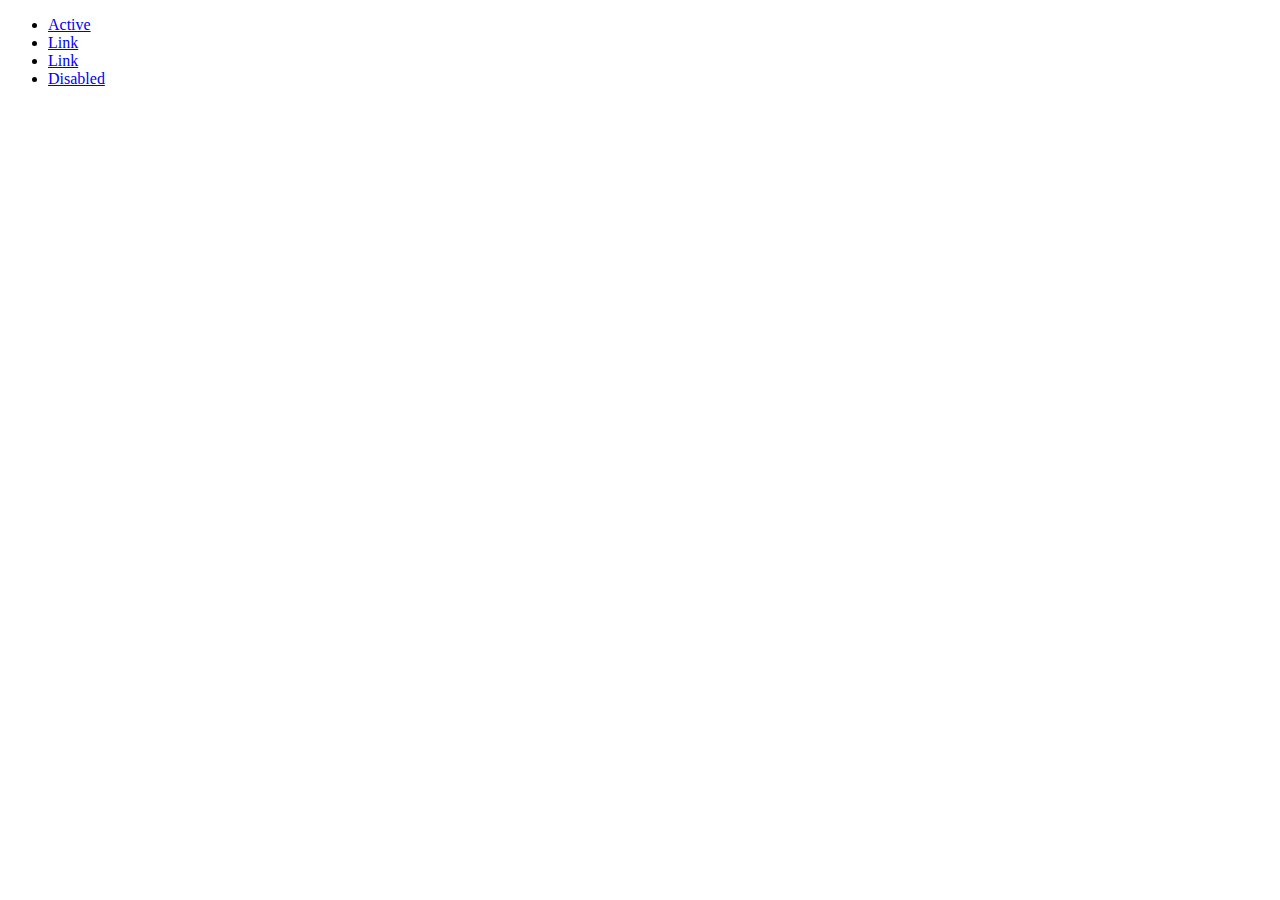
==== JsNotes/index.html @ 9e1ef535 "Init" ====
<!doctype html>
<html lang="en">
  <head>
    <!-- Required meta tags -->
    <meta charset="utf-8">
    <meta name="viewport" content="width=device-width, initial-scale=1, shrink-to-fit=no">

    <!-- Bootstrap CSS -->
    <link rel="stylesheet" href="https://maxcdn.bootstrapcdn.com/bootstrap/4.0.0-beta.3/css/bootstrap.min.css" integrity="sha384-Zug+QiDoJOrZ5t4lssLdxGhVrurbmBWopoEl+M6BdEfwnCJZtKxi1KgxUyJq13dy" crossorigin="anonymous">

    <!-- CSS -->

    <link rel="stylesheet" type="text/css" href="css/style.css">

    <!-- JavaScript -->

    <script src="js/script.js"></script>

    <title>Hello, world!</title>
  </head>
  <body>
    <header>
        <ul class="nav justify-content-end">
            <li class="nav-item">
                <a class="nav-link active" href="#">Active</a>
            </li>
            <li class="nav-item">
                <a class="nav-link" href="#">Link</a>
            </li>
            <li class="nav-item">
                <a class="nav-link" href="#">Link</a>
            </li>
            <li class="nav-item">
                <a class="nav-link disabled" href="#">Disabled</a>
            </li>
        </ul>
    </header>
  </body>
</html>
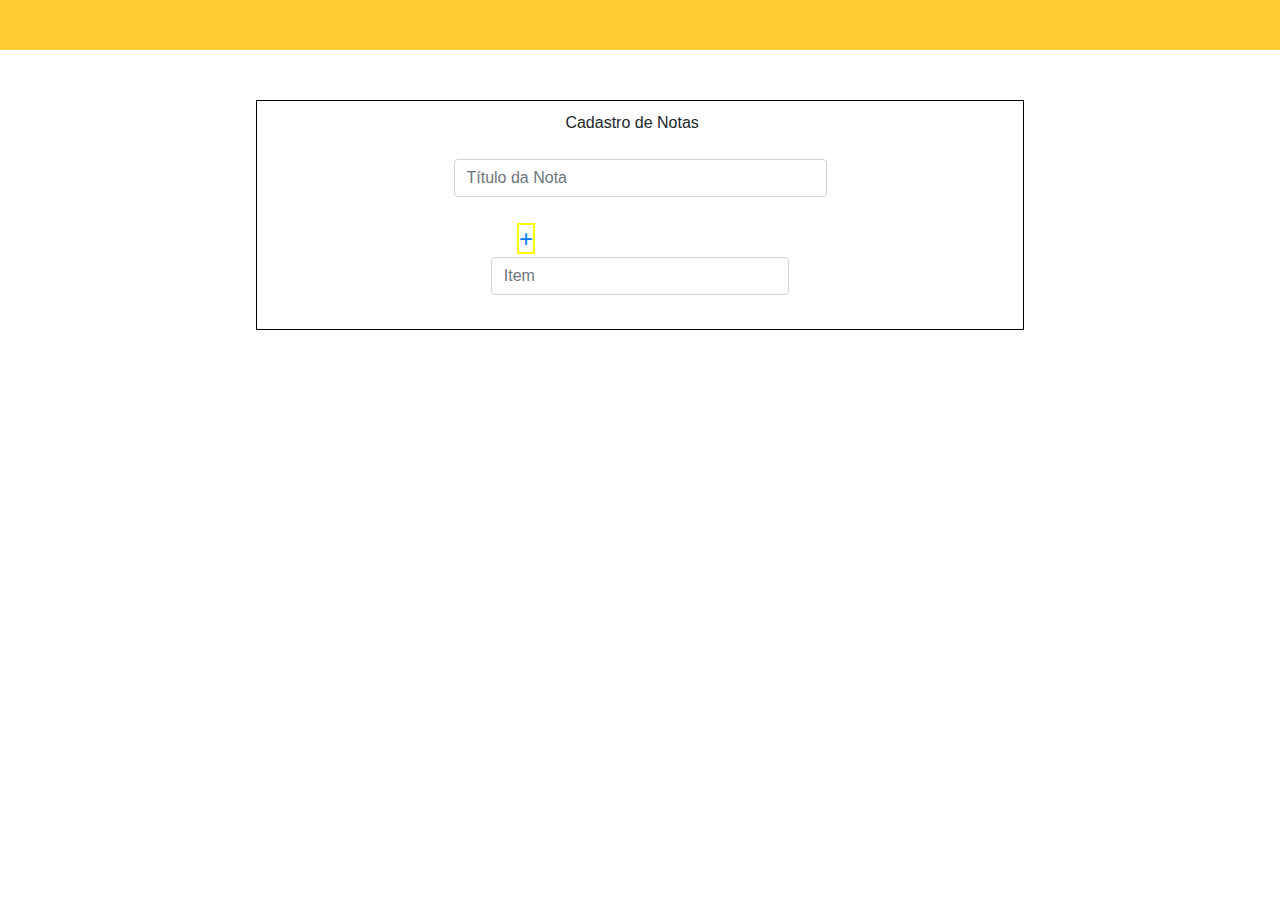
==== commit eeaa1040: "Primeira parte JsNotes feita!" ====
--- a/JsNotes/index.html
+++ b/JsNotes/index.html
@@ -1,39 +1,39 @@
-<!doctype html>
+﻿<!DOCTYPE html>
 <html lang="en">
-  <head>
-    <!-- Required meta tags -->
-    <meta charset="utf-8">
-    <meta name="viewport" content="width=device-width, initial-scale=1, shrink-to-fit=no">
 
-    <!-- Bootstrap CSS -->
-    <link rel="stylesheet" href="https://maxcdn.bootstrapcdn.com/bootstrap/4.0.0-beta.3/css/bootstrap.min.css" integrity="sha384-Zug+QiDoJOrZ5t4lssLdxGhVrurbmBWopoEl+M6BdEfwnCJZtKxi1KgxUyJq13dy" crossorigin="anonymous">
+<head>
+    <meta charset="UTF-8">
+    <meta name="viewport" content="width=device-width, initial-scale=1.0">
+    <meta http-equiv="X-UA-Compatible" content="ie=edge">
+    <title>JS Notes</title>
+    <script src="js/script.js"></script>
+    <link rel="stylesheet" href="css/style.css">
+    <link rel="stylesheet" href="https://maxcdn.bootstrapcdn.com/bootstrap/4.0.0/css/bootstrap.min.css" integrity="sha384-Gn5384xqQ1aoWXA+058RXPxPg6fy4IWvTNh0E263XmFcJlSAwiGgFAW/dAiS6JXm" crossorigin="anonymous">
+</head>
+<body>
+    <header class="menu">
 
-    <!-- CSS -->
+    </header>
+    <main>
+        <form>
+            <div id="Cadastro">
+                <span id="cdn"> Cadastro de Notas</span>
+                <br />
+                <br />
+                <div id="t">
+                    <input type="text" class="form-control" placeholder="Título da Nota" id="tituloNota">
+                </div>
+                <br />
+                <div id="it">
+                    <a href="#" id="plus"><span>+</span></a>
 
-    <link rel="stylesheet" type="text/css" href="css/style.css">
+                    <input type="text" class="form-control" placeholder="Item" id="itemNota">
+                    <br />
 
-    <!-- JavaScript -->
+                </div>
+            </div>
+        </form>
+    </main>
+</body>
 
-    <script src="js/script.js"></script>
-
-    <title>Hello, world!</title>
-  </head>
-  <body>
-    <header>
-        <ul class="nav justify-content-end">
-            <li class="nav-item">
-                <a class="nav-link active" href="#">Active</a>
-            </li>
-            <li class="nav-item">
-                <a class="nav-link" href="#">Link</a>
-            </li>
-            <li class="nav-item">
-                <a class="nav-link" href="#">Link</a>
-            </li>
-            <li class="nav-item">
-                <a class="nav-link disabled" href="#">Disabled</a>
-            </li>
-        </ul>
-    </header>
-  </body>
 </html>--- a/JsNotes/css/style.css
+++ b/JsNotes/css/style.css
@@ -0,0 +1,28 @@
+header {
+    height: 50px;
+    background-color: #FFCC33;
+    width: 100%;
+}
+main {
+    margin: 0 auto;
+    border: 1px solid #000;
+    width: 60%;
+    margin-top: 50px;
+    padding: 10px;
+}
+#cdn{
+    margin-left: 40%;
+}
+#tituloNota{
+    width: 50%;
+    margin: 0 auto;
+}
+#itemNota {
+    width: 40%;
+    margin: 0 auto;
+}
+#plus{
+    margin-left: 250px;
+   font-size: 18pt;
+   border: 2px double #ff0;
+}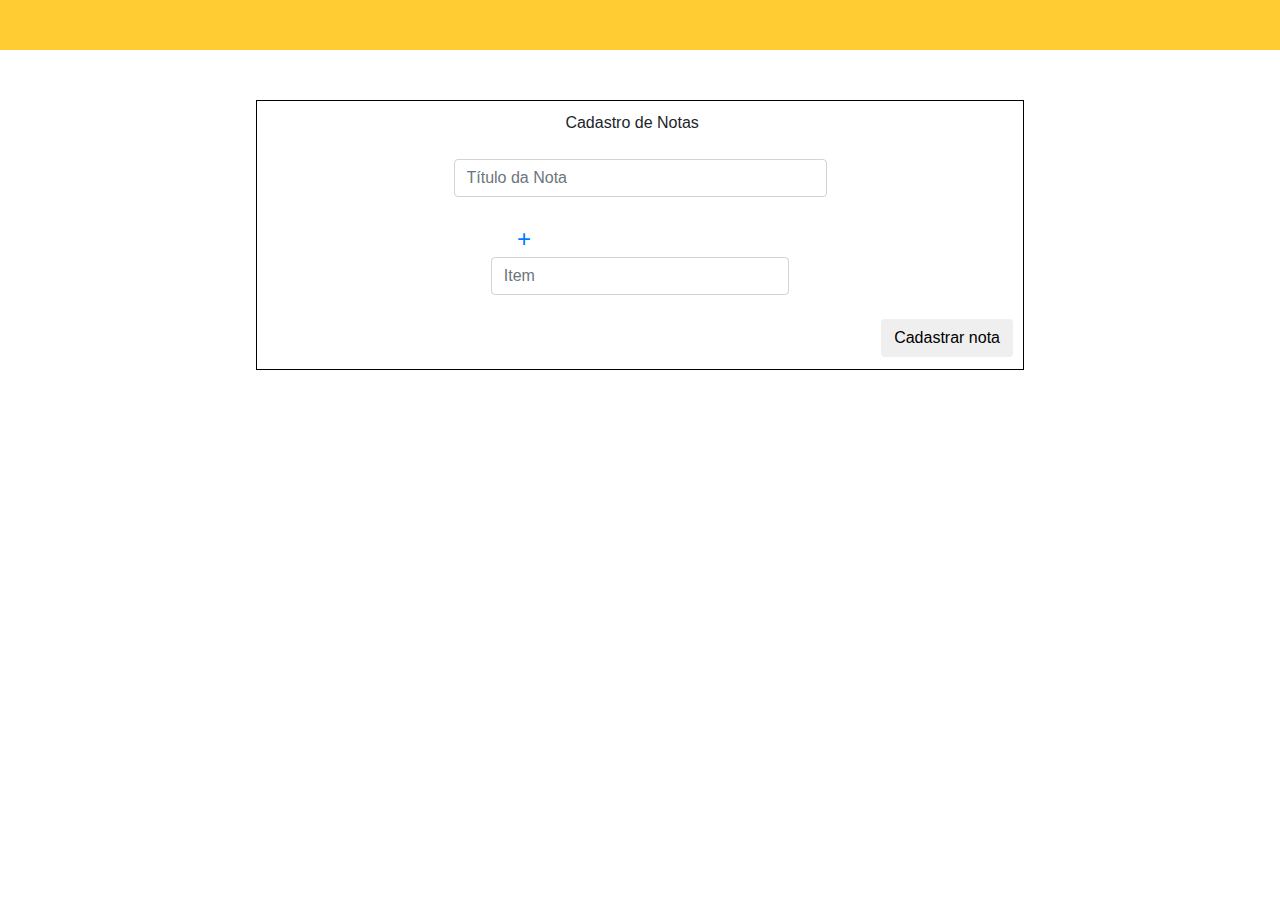
==== commit 8514da0d: "Adicionando notas com apenas 1 item" ====
--- a/JsNotes/index.html
+++ b/JsNotes/index.html
@@ -11,13 +11,11 @@
     <link rel="stylesheet" href="https://maxcdn.bootstrapcdn.com/bootstrap/4.0.0/css/bootstrap.min.css" integrity="sha384-Gn5384xqQ1aoWXA+058RXPxPg6fy4IWvTNh0E263XmFcJlSAwiGgFAW/dAiS6JXm" crossorigin="anonymous">
 </head>
 <body>
-    <header class="menu">
-
-    </header>
+    <header class="menu"></header>
     <main>
         <form>
             <div id="Cadastro">
-                <span id="cdn"> Cadastro de Notas</span>
+                <span id="cdn">Cadastro de Notas</span>
                 <br />
                 <br />
                 <div id="t">
@@ -30,10 +28,15 @@
                     <input type="text" class="form-control" placeholder="Item" id="itemNota">
                     <br />
 
+                    <button type="button" class="btn" onclick="CadastrarNotas()"> Cadastrar nota </button>
                 </div>
             </div>
         </form>
+        <div id="notas">
+            
+        </div>
     </main>
+    
 </body>
 
 </html>--- a/JsNotes/css/style.css
+++ b/JsNotes/css/style.css
@@ -4,11 +4,14 @@
     width: 100%;
 }
 main {
-    margin: 0 auto;
-    border: 1px solid #000;
+    margin: 0 auto;  
     width: 60%;
     margin-top: 50px;
+}
+form {
+    border: 1px solid #000;
     padding: 10px;
+    padding-bottom: 50px;
 }
 #cdn{
     margin-left: 40%;
@@ -24,5 +27,17 @@
 #plus{
     margin-left: 250px;
    font-size: 18pt;
-   border: 2px double #ff0;
+}
+#nota {
+    font-family: 'Roboto', sans-serif;
+    width: 20%;
+    padding: 10px;;
+    border-radius: 2px;
+    background: rgb(255, 255, 141);
+    box-shadow: 0 2px 2px 0 rgba(0, 0, 0, 0.14);
+    float: left;
+    margin: 50px;
+}
+.btn{
+    float: right;
 }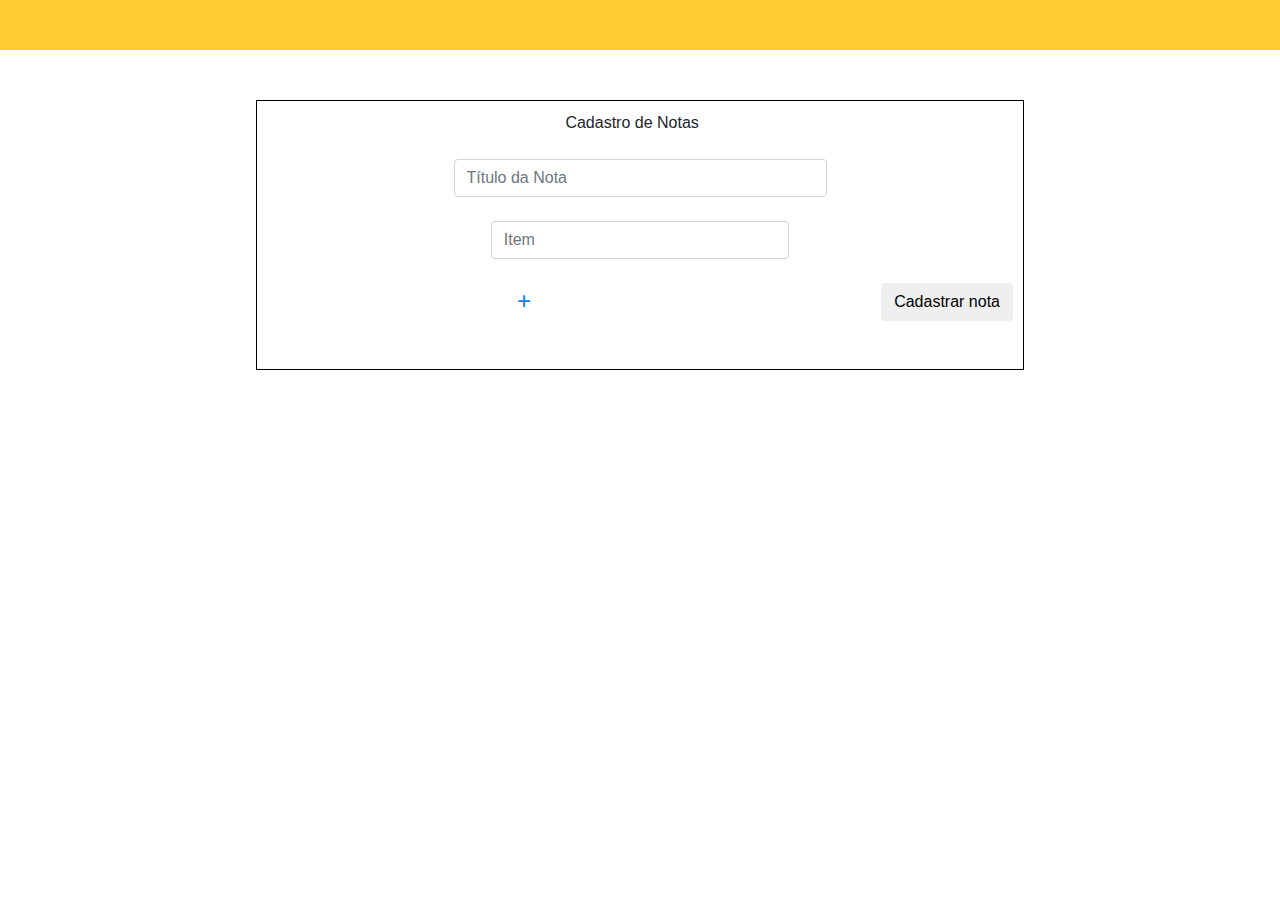
==== commit 6d48eb85: "drop 'plus'" ====
--- a/JsNotes/index.html
+++ b/JsNotes/index.html
@@ -23,10 +23,12 @@
                 </div>
                 <br />
                 <div id="it">
-                    <a href="#" id="plus"><span>+</span></a>
+                    
 
                     <input type="text" class="form-control" placeholder="Item" id="itemNota">
                     <br />
+                    
+                    <a href="#" id="plus"><span>+</span></a>
 
                     <button type="button" class="btn" onclick="CadastrarNotas()"> Cadastrar nota </button>
                 </div>
